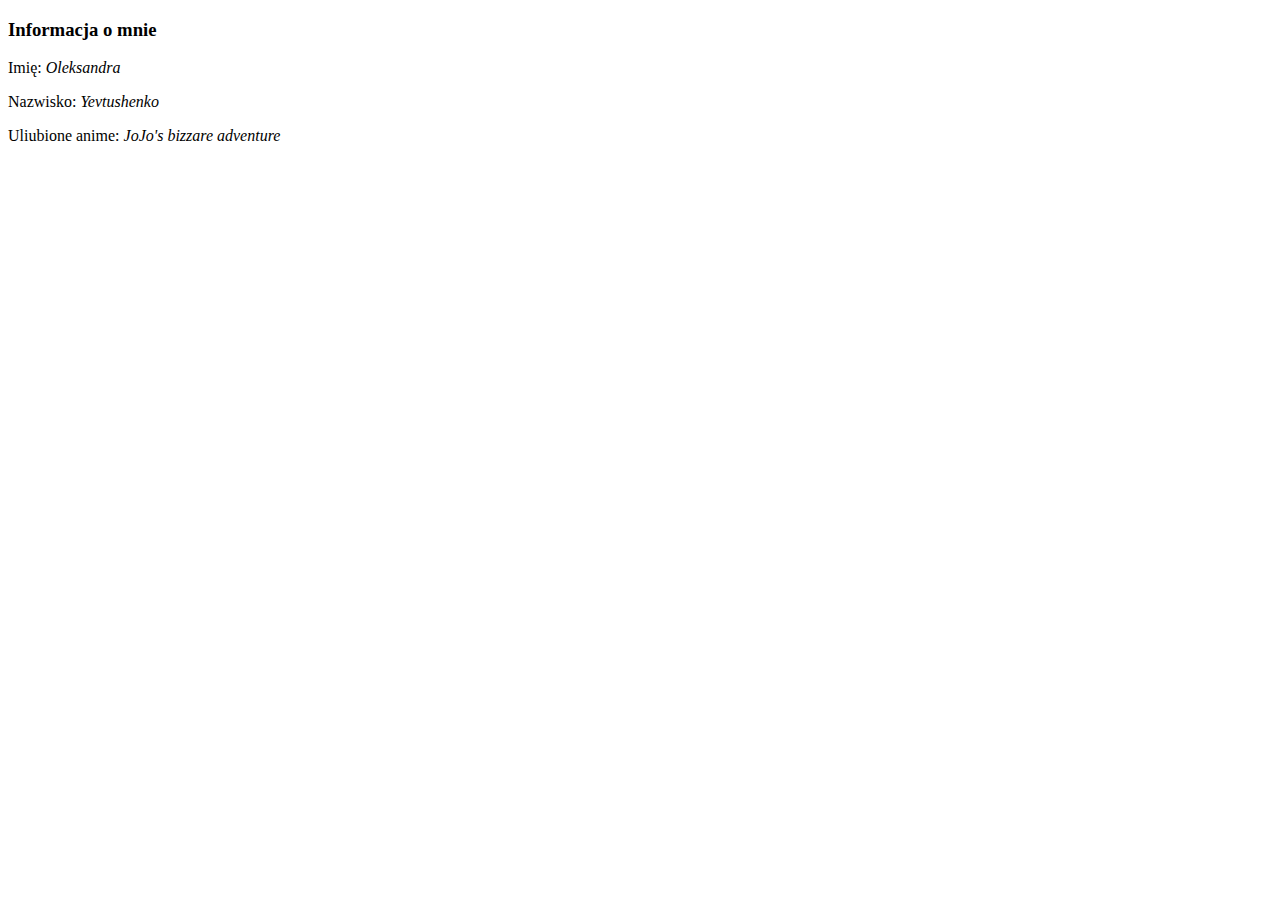
==== Lab1/index.html @ 6d84a75c "uwu" ====
<!DOCTYPE html>
<html lang="pl">
<head>
   <meta charset="utf-8" />
   <title>My Website</title>
</head>
<body>
   <h3>Informacja o mnie</h3>
   <p>Imię: <i>Oleksandra</i></p>
   <p>Nazwisko: <i>Yevtushenko</i></p>
   <p>Uliubione anime: <i>JoJo's bizzare adventure</i></p>

</body>
</html>
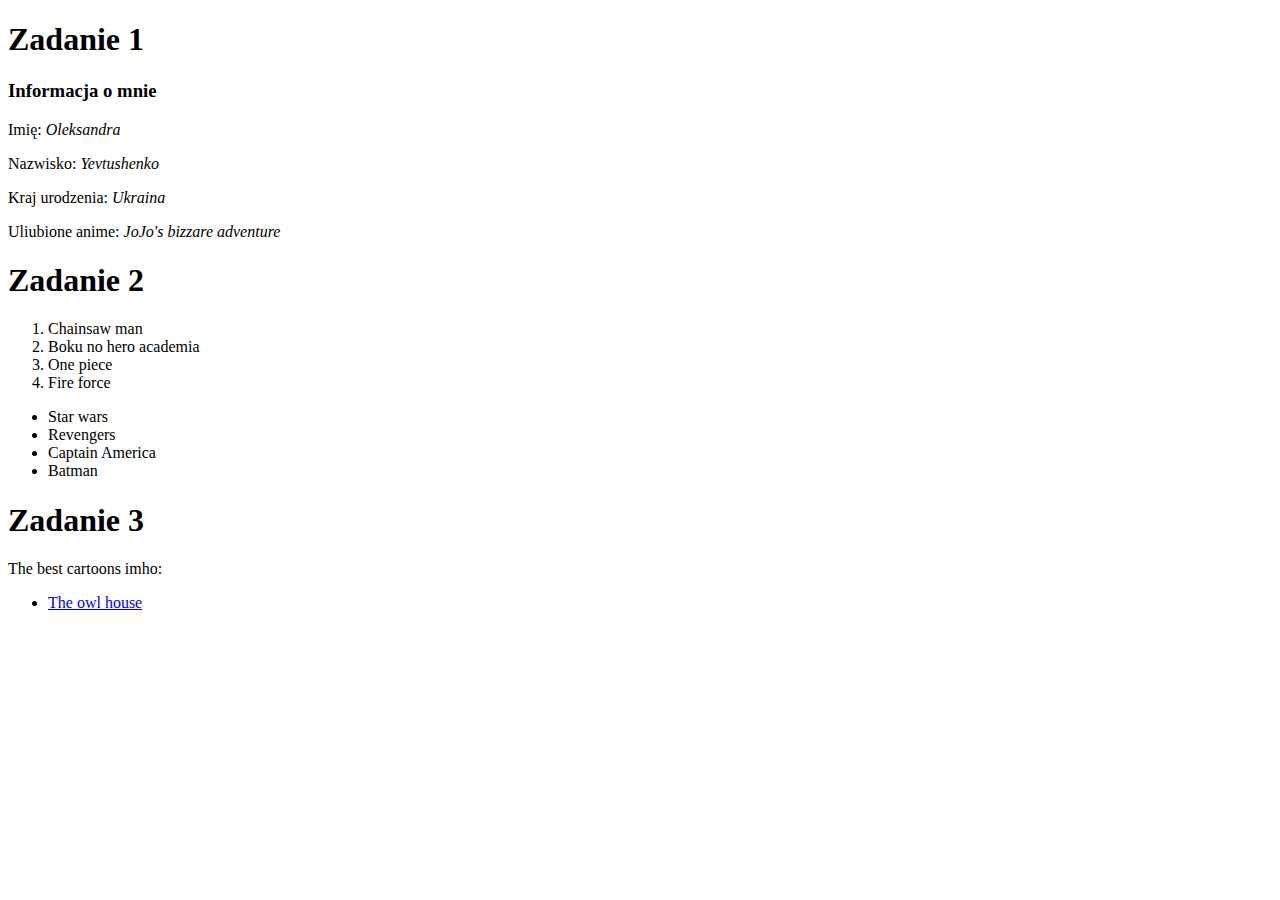
==== commit 19927814: "uwu" ====
--- a/Lab1/index.html
+++ b/Lab1/index.html
@@ -2,13 +2,36 @@
 <html lang="pl">
 <head>
    <meta charset="utf-8" />
-   <title>My Website</title>
+   <title>Moja strona</title>
 </head>
 <body>
-   <h3>Informacja o mnie</h3>
-   <p>Imię: <i>Oleksandra</i></p>
-   <p>Nazwisko: <i>Yevtushenko</i></p>
-   <p>Uliubione anime: <i>JoJo's bizzare adventure</i></p>
+    <h1>Zadanie 1</h1>
+    <h3>Informacja o mnie</h3>
+    <p>Imię: <i>Oleksandra</i></p>
+    <p>Nazwisko: <i>Yevtushenko</i></p>
+    <p>Kraj urodzenia: <i>Ukraina</i></p>
+    <p>Uliubione anime: <i>JoJo's bizzare adventure</i></p>
+
+    <h1>Zadanie 2</h1>
+    <ol>
+        <li>Chainsaw man</li>
+        <li>Boku no hero academia</li>
+        <li>One piece</li>
+        <li>Fire force</li>
+      </ol>
+      <ul>
+        <li>Star wars</li>
+        <li>Revengers</li>
+        <li>Captain America</li>
+        <li>Batman</li>
+    </ul>
+    
+    <h1>Zadanie 3</h1>
+    <p>The best cartoons imho:</p>
+    <ul>
+        <li><a href="https://en.wikipedia.org/wiki/The_Owl_House">The owl house</a></li>
+    </ul>
+    
 
 </body>
 </html>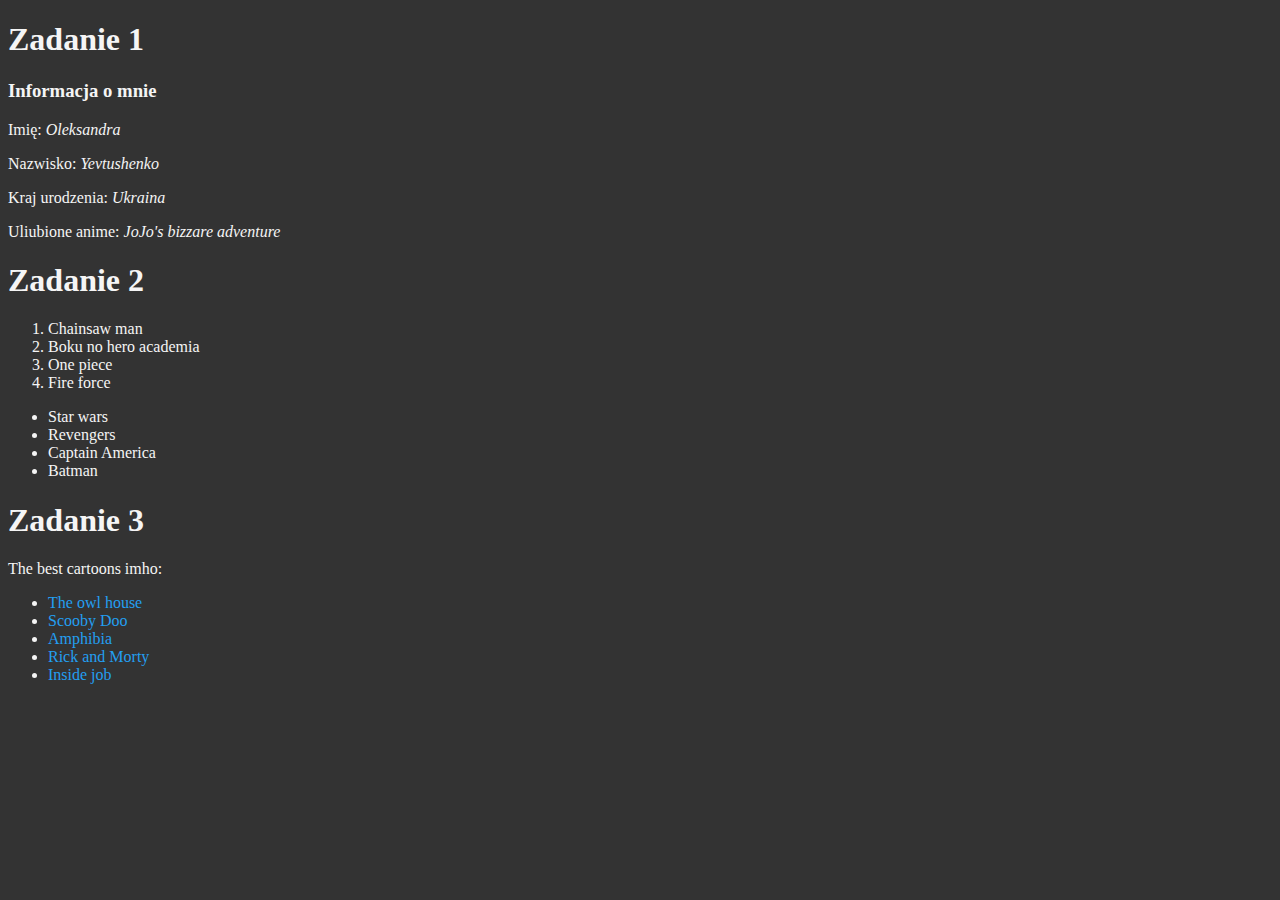
==== commit b483b871: "uwu" ====
--- a/Lab1/index.html
+++ b/Lab1/index.html
@@ -3,6 +3,20 @@
 <head>
    <meta charset="utf-8" />
    <title>Moja strona</title>
+   <style>
+        html {
+            font-size: 22 px;
+        }
+        body {
+            background-color: #333;
+            color: whitesmoke;
+        }
+        a:link, a:visited {
+            color: rgb(35, 159, 241);
+            background-color: none;
+            text-decoration: none;
+        }
+    </style>
 </head>
 <body>
     <h1>Zadanie 1</h1>
@@ -30,6 +44,10 @@
     <p>The best cartoons imho:</p>
     <ul>
         <li><a href="https://en.wikipedia.org/wiki/The_Owl_House">The owl house</a></li>
+        <li><a href="https://en.wikipedia.org/wiki/Scooby-Doo">Scooby Doo</a></li>
+        <li><a href="https://en.wikipedia.org/wiki/Amphibia_(TV_series)">Amphibia</a></li>
+        <li><a href="https://en.wikipedia.org/wiki/Rick_and_Morty">Rick and Morty</a></li>
+        <li><a href="https://en.wikipedia.org/wiki/Inside_Job_(2021_TV_series)">Inside job</a></li>
     </ul>
     
 
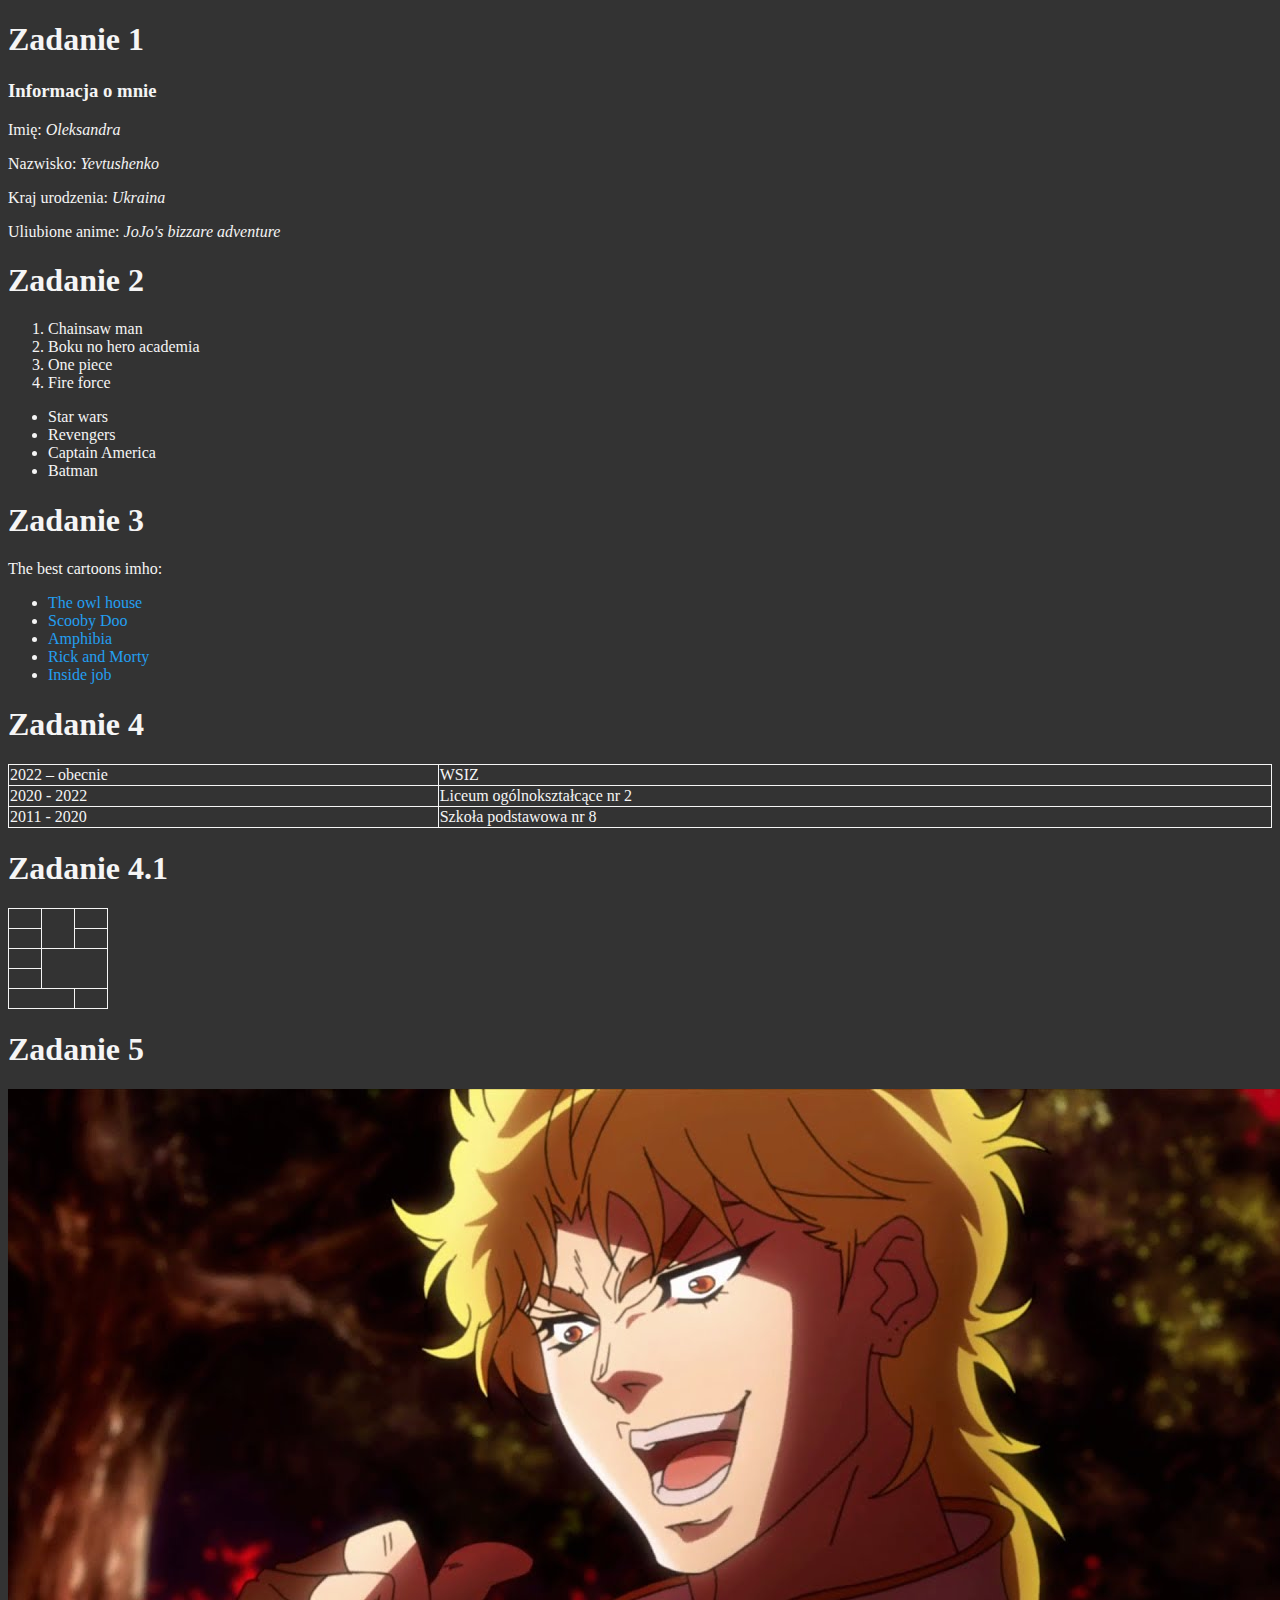
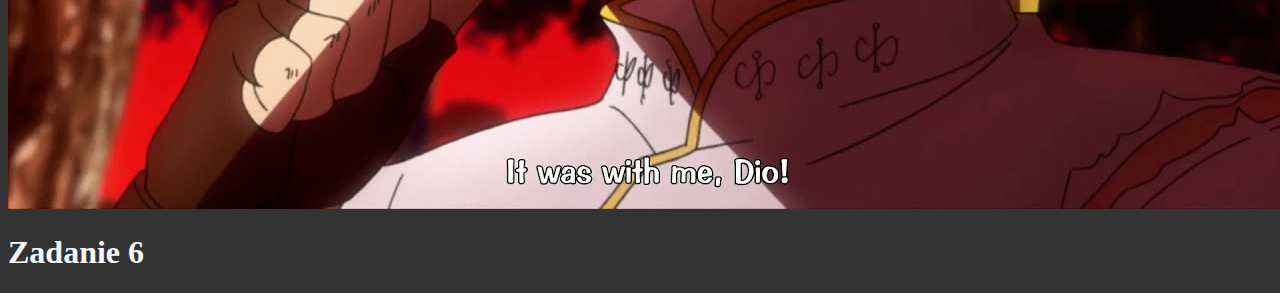
==== commit 02c36bf6: "uwu" ====
--- a/Lab1/index.html
+++ b/Lab1/index.html
@@ -15,6 +15,10 @@
             color: rgb(35, 159, 241);
             background-color: none;
             text-decoration: none;
+        }
+        table, th, td {
+        border: 1px solid whitesmoke;
+        border-collapse: collapse;
         }
     </style>
 </head>
@@ -49,6 +53,49 @@
         <li><a href="https://en.wikipedia.org/wiki/Rick_and_Morty">Rick and Morty</a></li>
         <li><a href="https://en.wikipedia.org/wiki/Inside_Job_(2021_TV_series)">Inside job</a></li>
     </ul>
+
+    <h1>Zadanie 4</h1>
+    <table style="width:100%">
+        <tr>
+          <td>2022 – obecnie</th>
+          <td>WSIZ</th>
+        </tr>
+        <tr>
+          <td>2020 - 2022</td>
+          <td>Liceum ogólnokształcące nr 2 </td>
+        </tr>
+        <tr>
+          <td>2011 - 2020</td>
+          <td>Szkoła podstawowa nr 8</td>
+        </tr>
+      </table>
+    <h1>Zadanie 4.1</h1>
+    <table style="width:100px">
+        <tr style="height:20px">
+            <td></td>
+            <td rowspan="2"></td>
+            <td></td>
+        </tr>
+        <tr style="height:20px">
+            <td></td>
+            <td></td>
+        </tr>
+        <tr style="height:20px">
+            <td></td>
+            <td rowspan="2", colspan="2"></td>
+        </tr>
+        <tr style="height:20px">
+            <td></td>
+        </tr>
+        <tr style="height:20px">
+            <td colspan="2"></td>
+        </tr>
+    </table>
+
+    <h1>Zadanie 5</h1>
+    <img src="maxresdefault.jpg">
+
+    <h1>Zadanie 6</h1>
     
 
 </body>
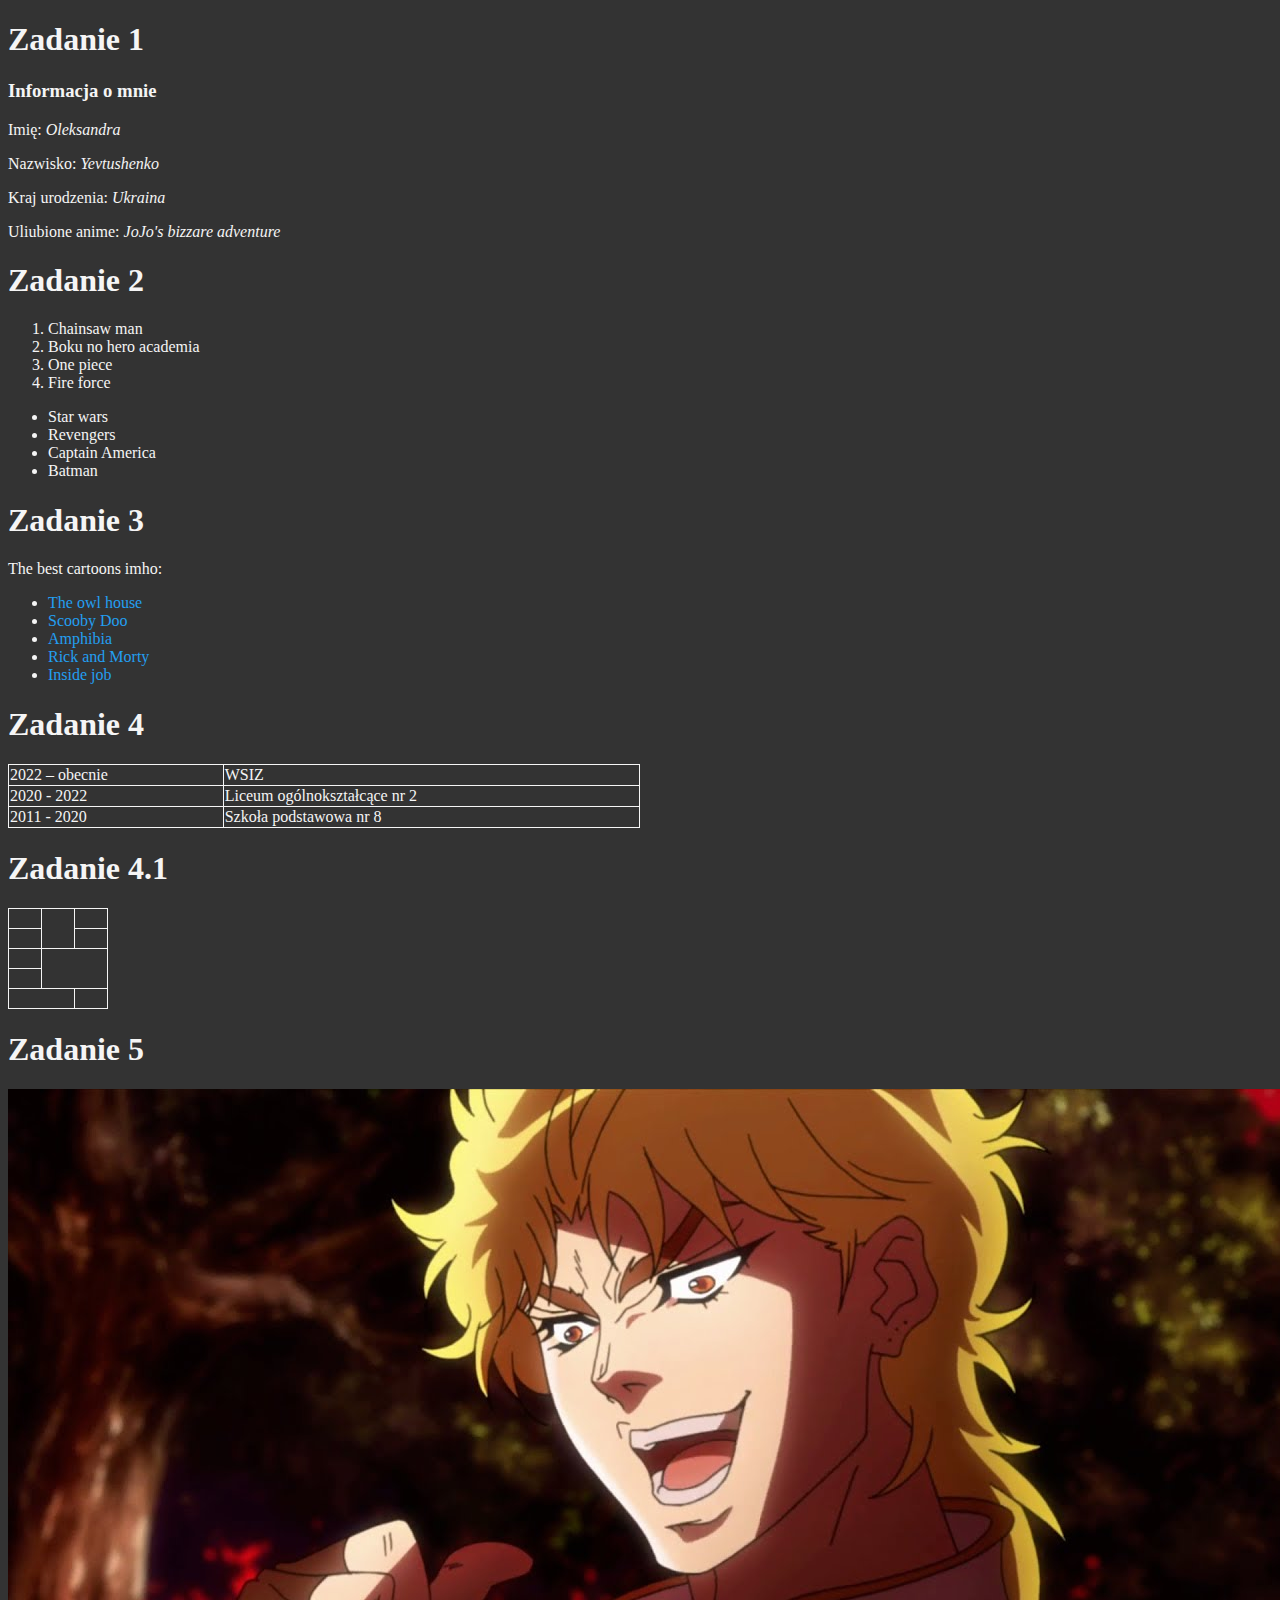
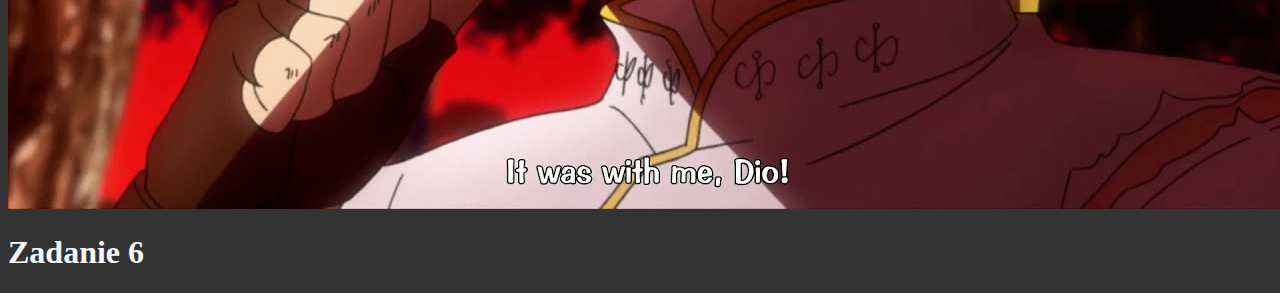
==== commit fa86c61d: "uwu" ====
--- a/Lab1/index.html
+++ b/Lab1/index.html
@@ -55,7 +55,7 @@
     </ul>
 
     <h1>Zadanie 4</h1>
-    <table style="width:100%">
+    <table style="width:50%">
         <tr>
           <td>2022 – obecnie</th>
           <td>WSIZ</th>
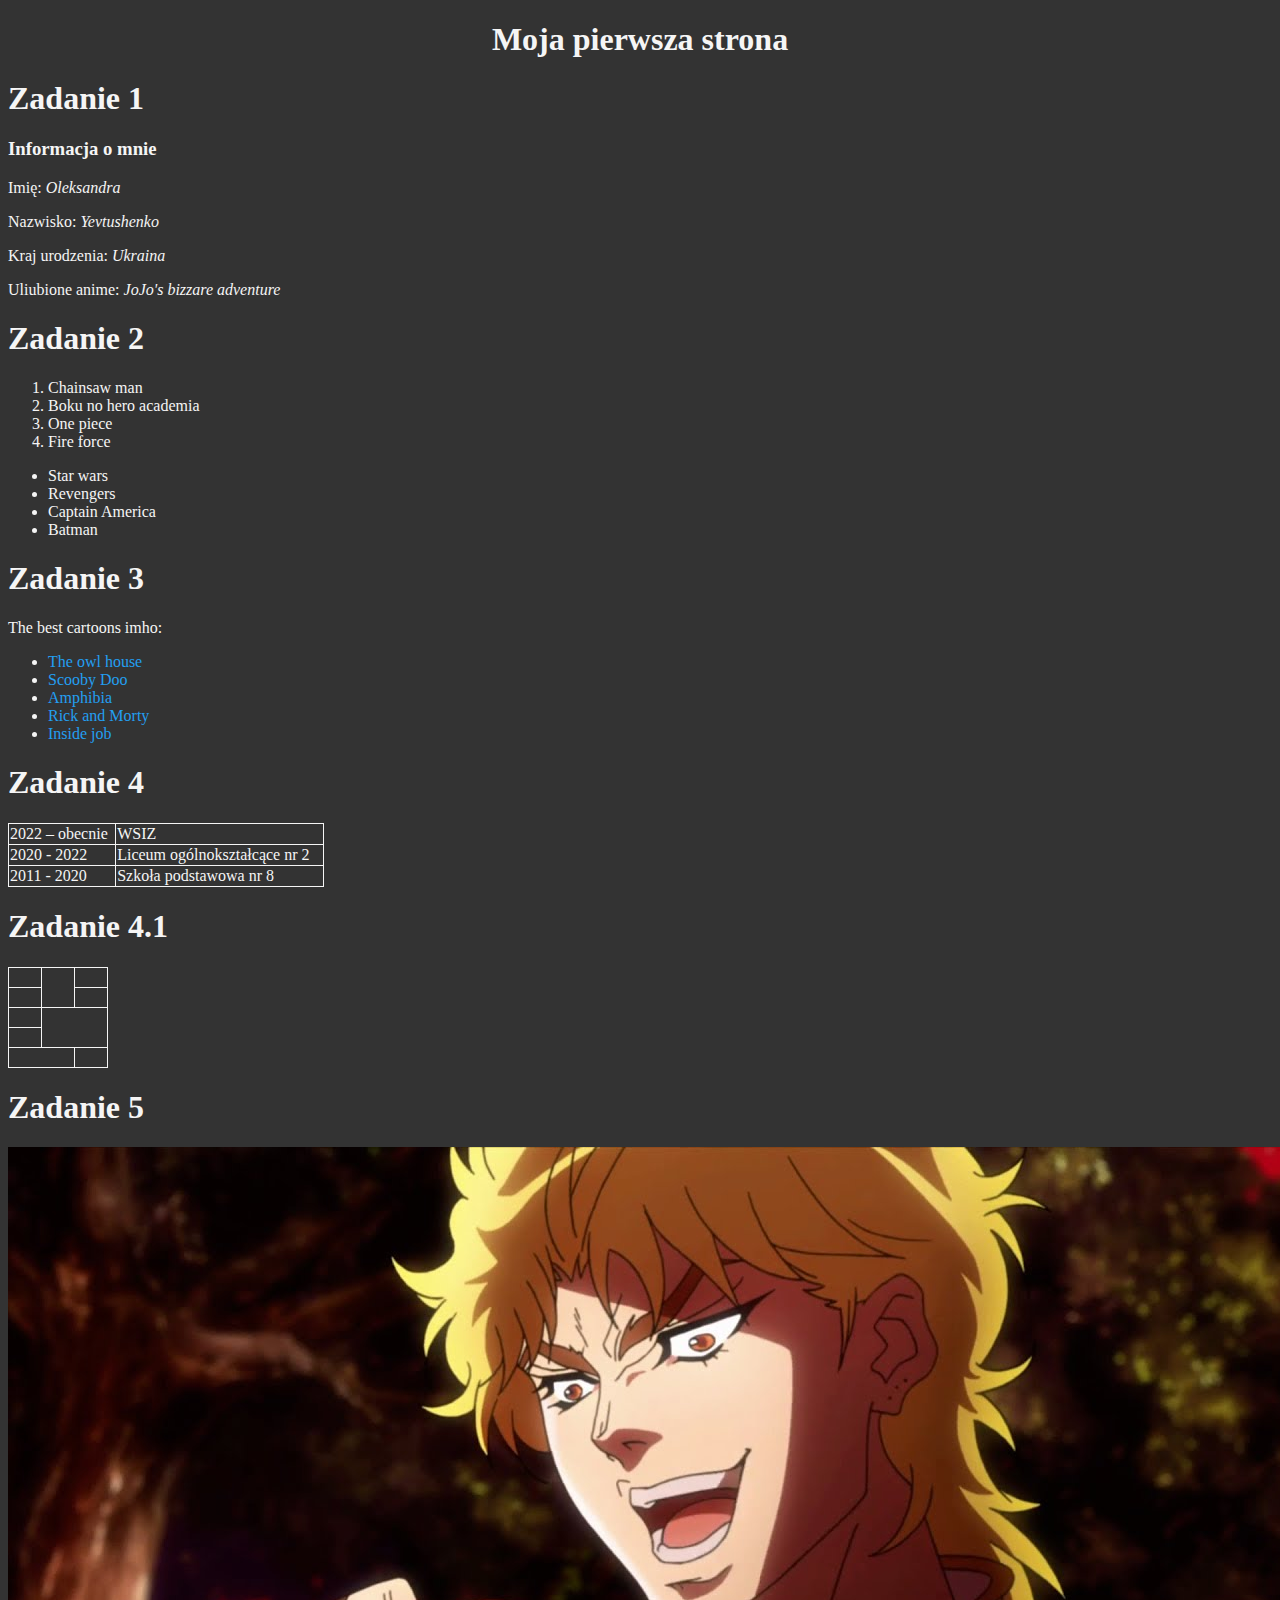
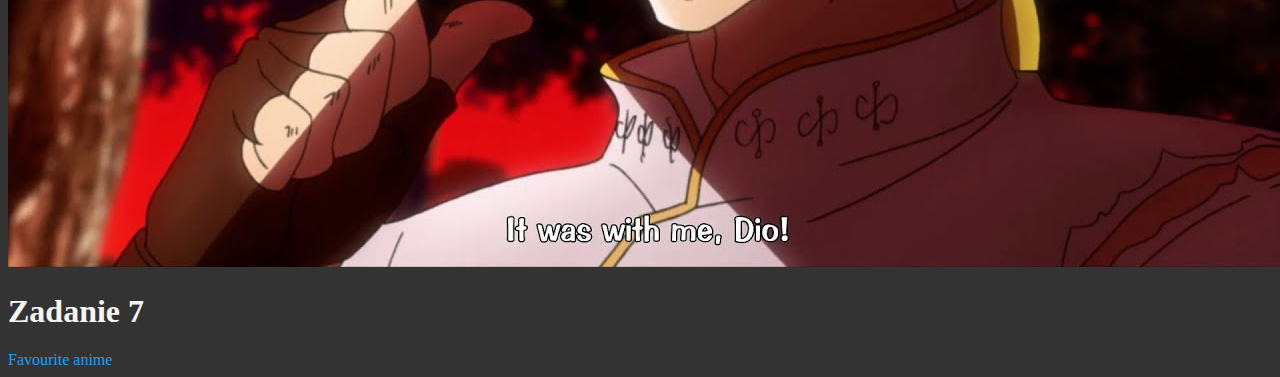
==== commit 5e07fbcb: "1" ====
--- a/Lab1/index.html
+++ b/Lab1/index.html
@@ -23,6 +23,7 @@
     </style>
 </head>
 <body>
+    <header><h1><center>Moja pierwsza strona</center></h1></header>
     <h1>Zadanie 1</h1>
     <h3>Informacja o mnie</h3>
     <p>Imię: <i>Oleksandra</i></p>
@@ -55,7 +56,7 @@
     </ul>
 
     <h1>Zadanie 4</h1>
-    <table style="width:50%">
+    <table style="width:25%">
         <tr>
           <td>2022 – obecnie</th>
           <td>WSIZ</th>
@@ -69,33 +70,36 @@
           <td>Szkoła podstawowa nr 8</td>
         </tr>
       </table>
-    <h1>Zadanie 4.1</h1>
-    <table style="width:100px">
-        <tr style="height:20px">
-            <td></td>
-            <td rowspan="2"></td>
-            <td></td>
-        </tr>
-        <tr style="height:20px">
-            <td></td>
-            <td></td>
-        </tr>
-        <tr style="height:20px">
-            <td></td>
-            <td rowspan="2", colspan="2"></td>
-        </tr>
-        <tr style="height:20px">
-            <td></td>
-        </tr>
-        <tr style="height:20px">
-            <td colspan="2"></td>
-        </tr>
-    </table>
+    <aside>
+        <h1>Zadanie 4.1</h1>
+        <table style="width:100px">
+            <tr style="height:20px">
+                <td></td>
+                <td rowspan="2"></td>
+                <td></td>
+            </tr>
+            <tr style="height:20px">
+                <td></td>
+                <td></td>
+            </tr>
+            <tr style="height:20px">
+                <td></td>
+                <td rowspan="2", colspan="2"></td>
+            </tr>
+            <tr style="height:20px">
+                <td></td>
+            </tr>
+            <tr style="height:20px">
+                <td colspan="2"></td>
+            </tr>
+        </table>
+    </aside>
 
     <h1>Zadanie 5</h1>
     <img src="maxresdefault.jpg">
 
-    <h1>Zadanie 6</h1>
+    <h1>Zadanie 7</h1>
+    <a href="1.html">Favourite anime</a>
     
 
 </body>
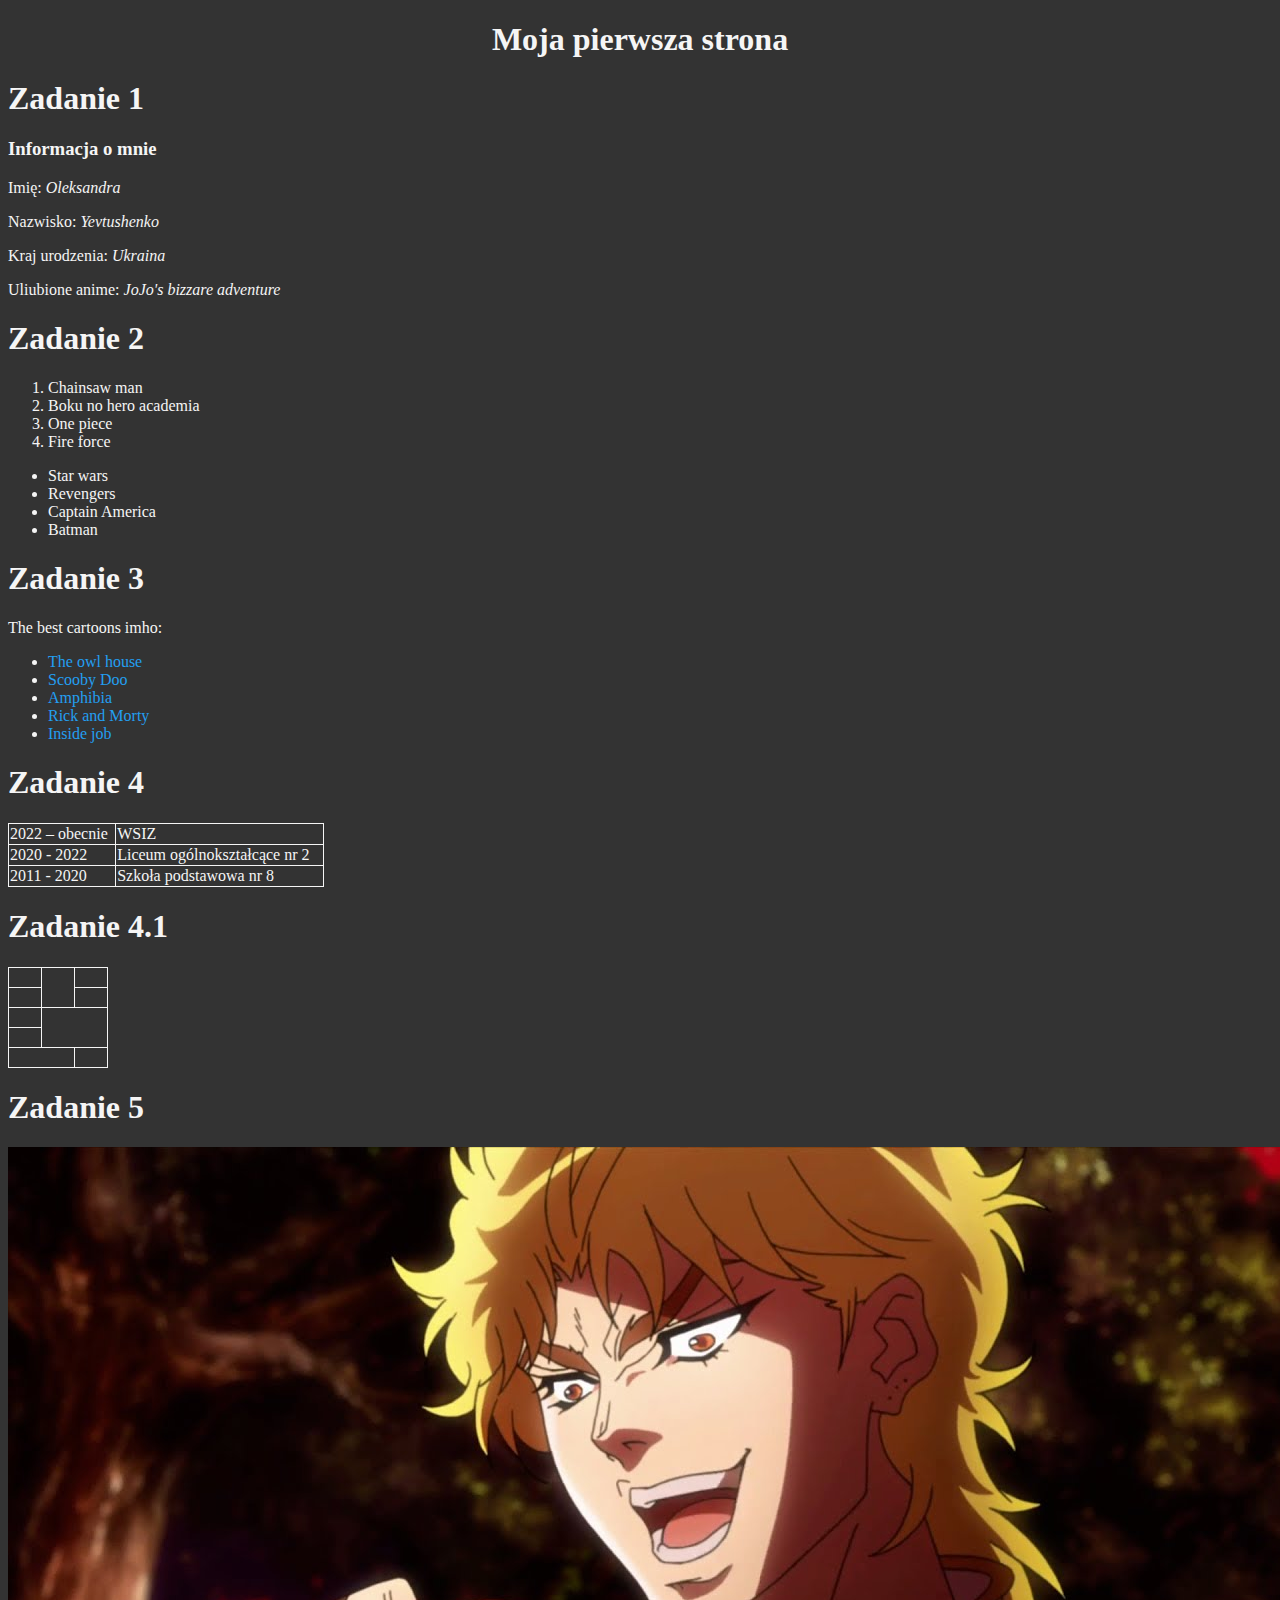
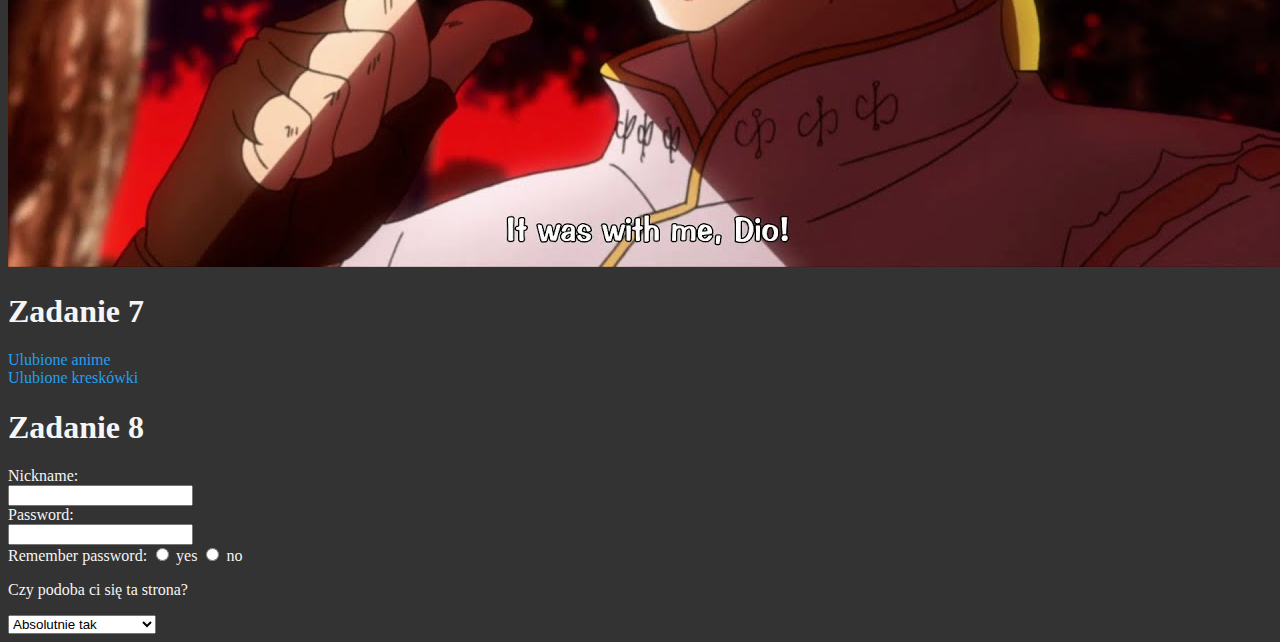
==== commit 684a4bba: "uwu" ====
--- a/Lab1/index.html
+++ b/Lab1/index.html
@@ -99,8 +99,24 @@
     <img src="maxresdefault.jpg">
 
     <h1>Zadanie 7</h1>
-    <a href="1.html">Favourite anime</a>
+    <a href="1.html">Ulubione anime</a></br>
+    <a href="2.html">Ulubione kreskówki</a>
     
+    <h1>Zadanie 8</h1>
+    <form action="*">
+        <label>Nickname:</label></br> <input type="text"/></br>
+        <label>Password:</label></br> <input type="text"/></br>
+        <label>Remember password: </label>
+        <input type="radio" name="radio" value="yes" /> yes <input type="radio" name="radio" value="no" /> no </br>
+        <p>Czy podoba ci się ta strona?</p>
+        <select name="Przeglądarka">
+            <option selected>Absolutnie tak</option>
+            <option>Raczej tak</option>
+            <option>Nie jestem piewen(a)</option>
+            <option>Raczej nie</option>
+            <option>Absolutnie nie</option>
+        </form>
+
 
 </body>
 </html>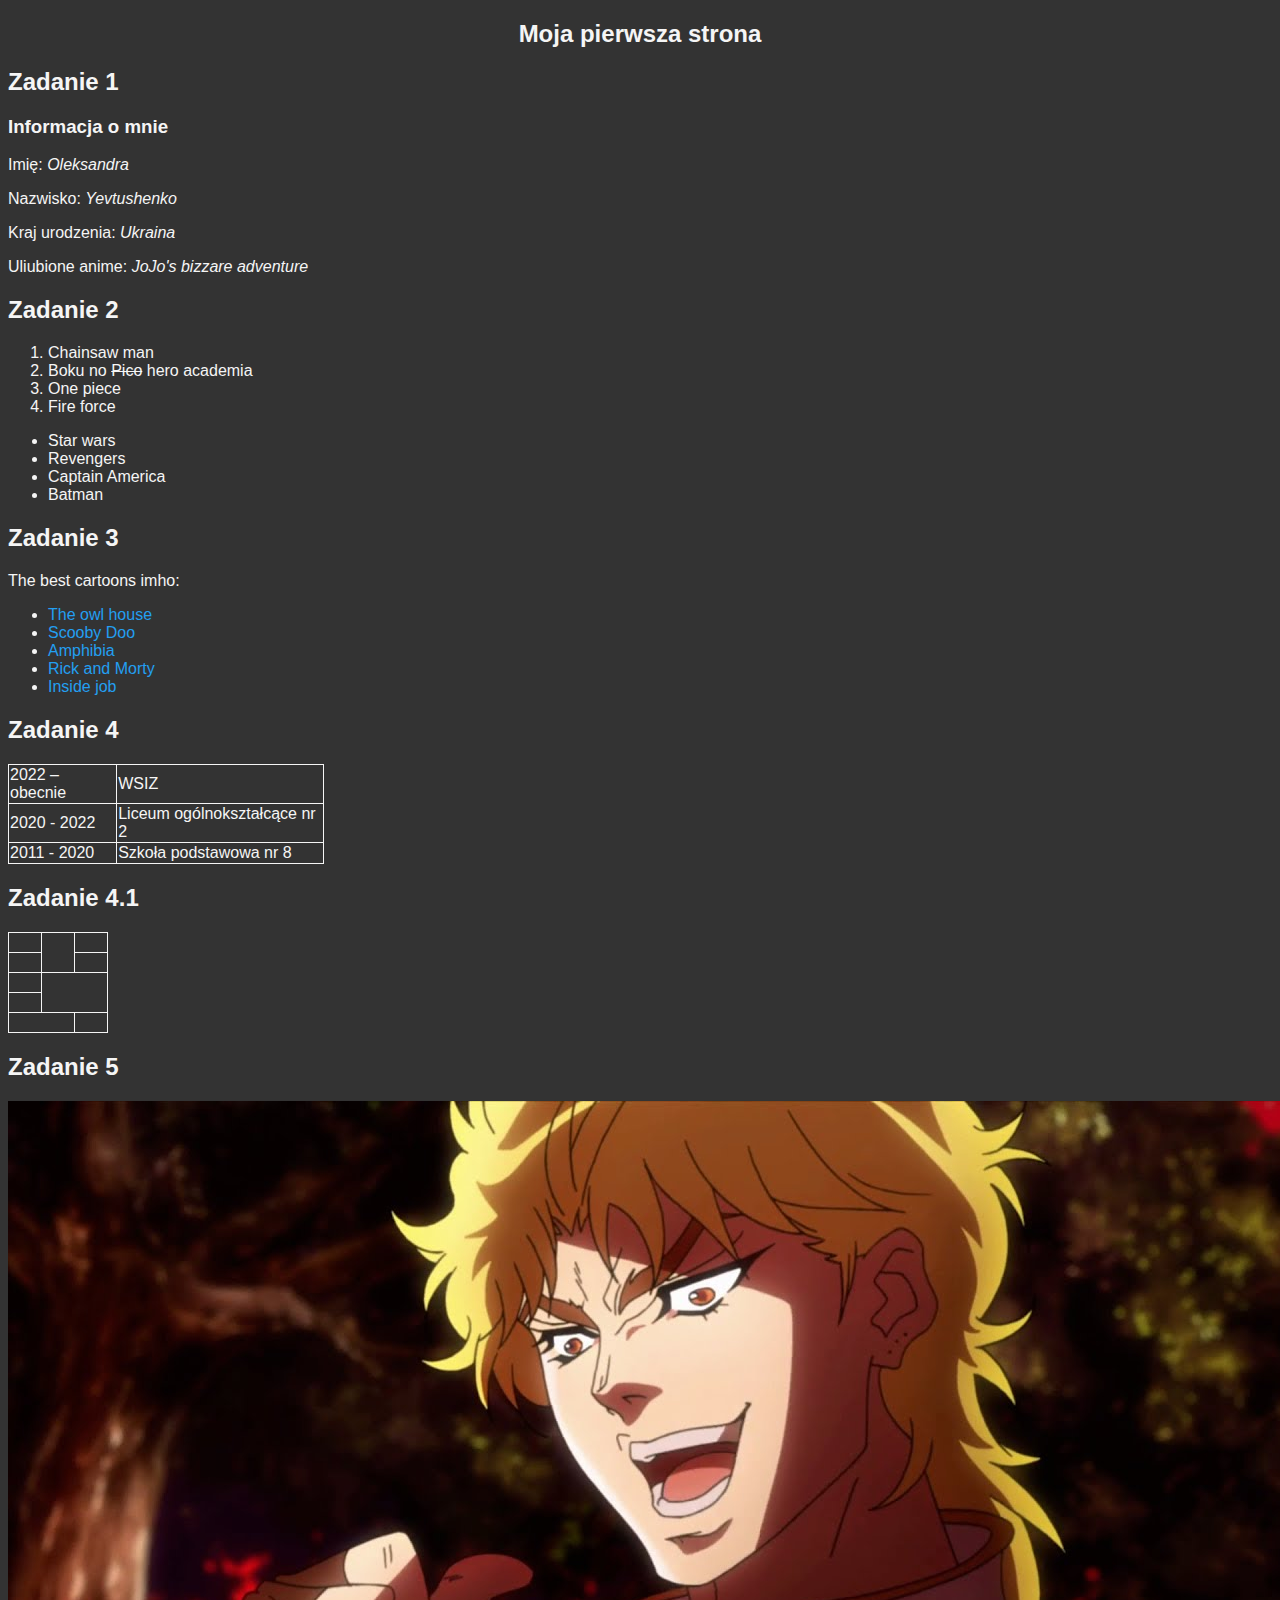
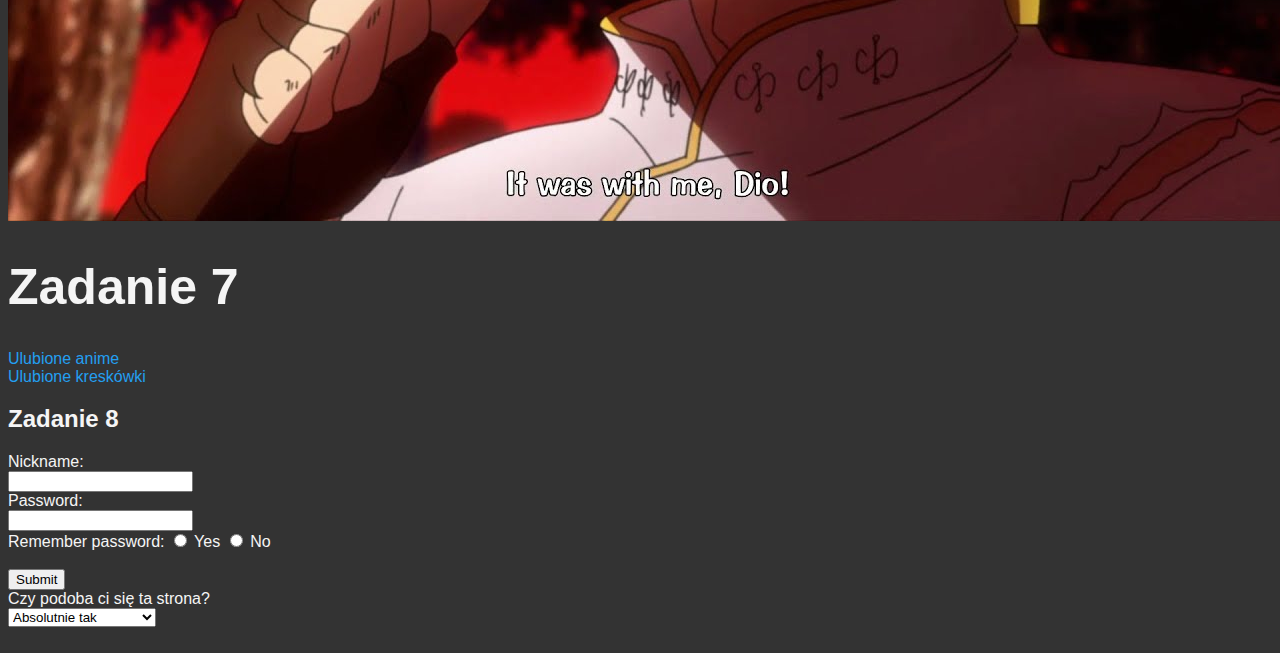
==== commit 9b723445: "qwq" ====
--- a/Lab1/index.html
+++ b/Lab1/index.html
@@ -4,12 +4,23 @@
    <meta charset="utf-8" />
    <title>Moja strona</title>
    <style>
-        html {
-            font-size: 22 px;
-        }
         body {
+    padding: 0px;
+    font-family: "Inter", sans-serif;
+    }
+
+        h1 {
+    font-size: 50px;
+    }
+
+        h4 {
+    font-size: 30px;
+    }
+    body {
             background-color: #333;
             color: whitesmoke;
+            padding: 0px;
+            font-family: "Inter", sans-serif;
         }
         a:link, a:visited {
             color: rgb(35, 159, 241);
@@ -17,24 +28,24 @@
             text-decoration: none;
         }
         table, th, td {
-        border: 1px solid whitesmoke;
-        border-collapse: collapse;
+            border: 1px solid whitesmoke;
+            border-collapse: collapse;
         }
-    </style>
+   </style>
 </head>
 <body>
-    <header><h1><center>Moja pierwsza strona</center></h1></header>
-    <h1>Zadanie 1</h1>
+    <header><h2><center>Moja pierwsza strona</center></h2></header>
+    <h2>Zadanie 1</h2>
     <h3>Informacja o mnie</h3>
     <p>Imię: <i>Oleksandra</i></p>
     <p>Nazwisko: <i>Yevtushenko</i></p>
     <p>Kraj urodzenia: <i>Ukraina</i></p>
     <p>Uliubione anime: <i>JoJo's bizzare adventure</i></p>
 
-    <h1>Zadanie 2</h1>
+    <h2>Zadanie 2</h2>
     <ol>
         <li>Chainsaw man</li>
-        <li>Boku no hero academia</li>
+        <li>Boku no <s>Pico</s> hero academia</li>
         <li>One piece</li>
         <li>Fire force</li>
       </ol>
@@ -45,7 +56,7 @@
         <li>Batman</li>
     </ul>
     
-    <h1>Zadanie 3</h1>
+    <h2>Zadanie 3</h2>
     <p>The best cartoons imho:</p>
     <ul>
         <li><a href="https://en.wikipedia.org/wiki/The_Owl_House">The owl house</a></li>
@@ -55,7 +66,7 @@
         <li><a href="https://en.wikipedia.org/wiki/Inside_Job_(2021_TV_series)">Inside job</a></li>
     </ul>
 
-    <h1>Zadanie 4</h1>
+    <h2>Zadanie 4</h2>
     <table style="width:25%">
         <tr>
           <td>2022 – obecnie</th>
@@ -71,7 +82,7 @@
         </tr>
       </table>
     <aside>
-        <h1>Zadanie 4.1</h1>
+        <h2>Zadanie 4.1</h2>
         <table style="width:100px">
             <tr style="height:20px">
                 <td></td>
@@ -95,27 +106,34 @@
         </table>
     </aside>
 
-    <h1>Zadanie 5</h1>
+    <h2>Zadanie 5</h2>
     <img src="maxresdefault.jpg">
 
     <h1>Zadanie 7</h1>
     <a href="1.html">Ulubione anime</a></br>
     <a href="2.html">Ulubione kreskówki</a>
     
-    <h1>Zadanie 8</h1>
+    <h2>Zadanie 8</h2>
     <form action="*">
         <label>Nickname:</label></br> <input type="text"/></br>
         <label>Password:</label></br> <input type="text"/></br>
         <label>Remember password: </label>
-        <input type="radio" name="radio" value="yes" /> yes <input type="radio" name="radio" value="no" /> no </br>
-        <p>Czy podoba ci się ta strona?</p>
-        <select name="Przeglądarka">
-            <option selected>Absolutnie tak</option>
+        <input type="radio" name="radio" value="yes" id="Yes" />
+        <label for="Yes">Yes</label>
+        <input type="radio" name="radio" value="no" id="No"/>
+        <label for="No">No</label></br></br>
+        <input type="submit">
+    </form>
+        <label>Czy podoba ci się ta strona?</label><br>
+        <select>
+            <option>Absolutnie tak</option>
             <option>Raczej tak</option>
             <option>Nie jestem piewen(a)</option>
             <option>Raczej nie</option>
             <option>Absolutnie nie</option>
-        </form>
+        </select><br><br>
+
+
 
 
 </body>
